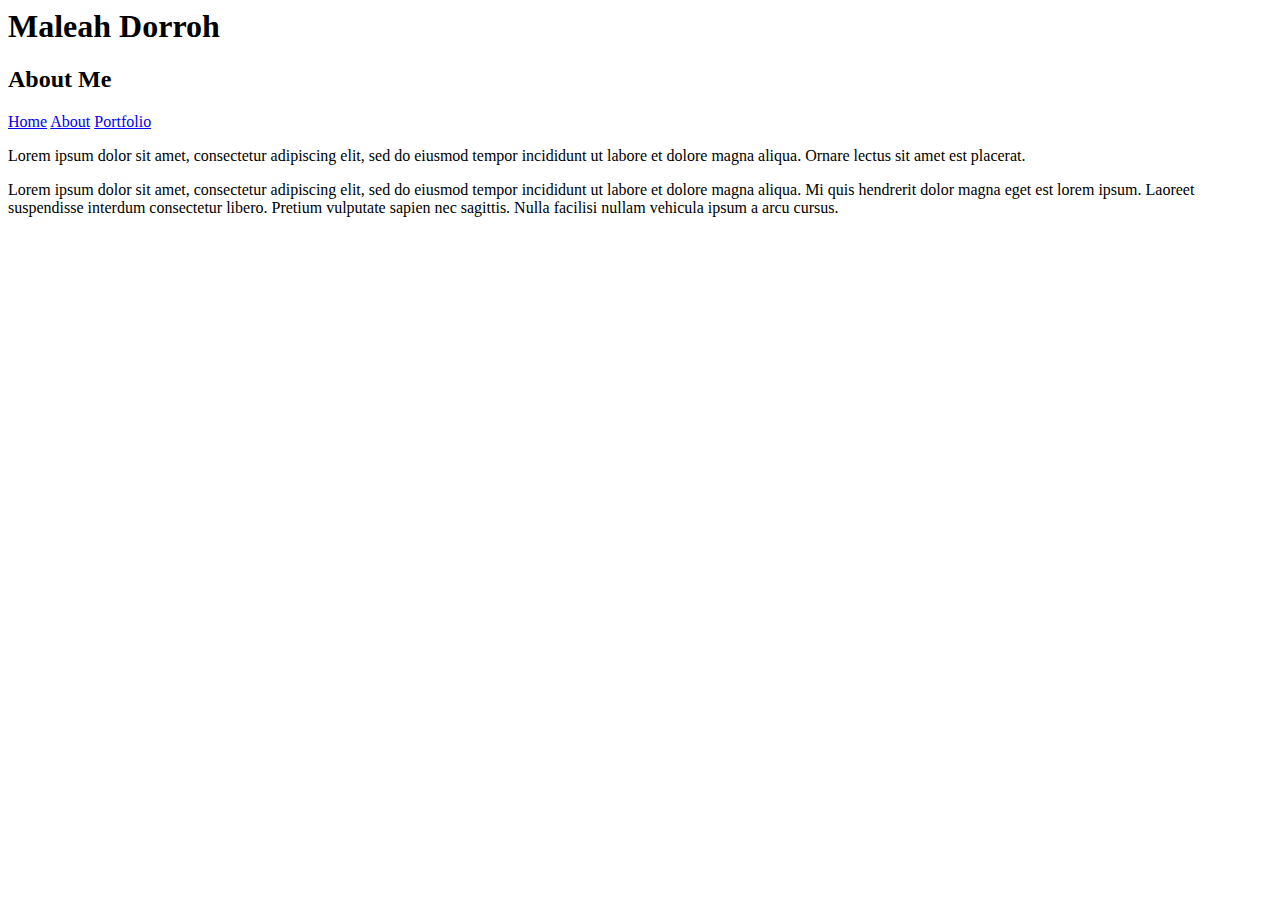
==== Personal_Website/about.html @ 993220b3 "initial commit with files" ====
<html>
    <head>
        <title>Maleah Dorroh</title>
    </head>
    <body>
        <h1>Maleah Dorroh</h1>
        <h2>About Me</h2>
        <nav>
            <a href="index.html">Home</a>
            <a href="about.html">About</a>
            <a href="portfolio.html">Portfolio</a>
        </nav>
        <p>
            Lorem ipsum dolor sit amet, consectetur 
            adipiscing elit, sed do eiusmod tempor 
            incididunt ut labore et dolore magna aliqua. 
            Ornare lectus sit amet est placerat.
        </p>
        <p>
            Lorem ipsum dolor sit amet, consectetur 
            adipiscing elit, sed do eiusmod tempor 
            incididunt ut labore et dolore magna aliqua. 
            Mi quis hendrerit dolor magna eget est lorem 
            ipsum. Laoreet suspendisse interdum consectetur 
            libero. Pretium vulputate sapien nec sagittis. 
            Nulla facilisi nullam vehicula ipsum a arcu cursus. 
        </p>
    </body>
</html>
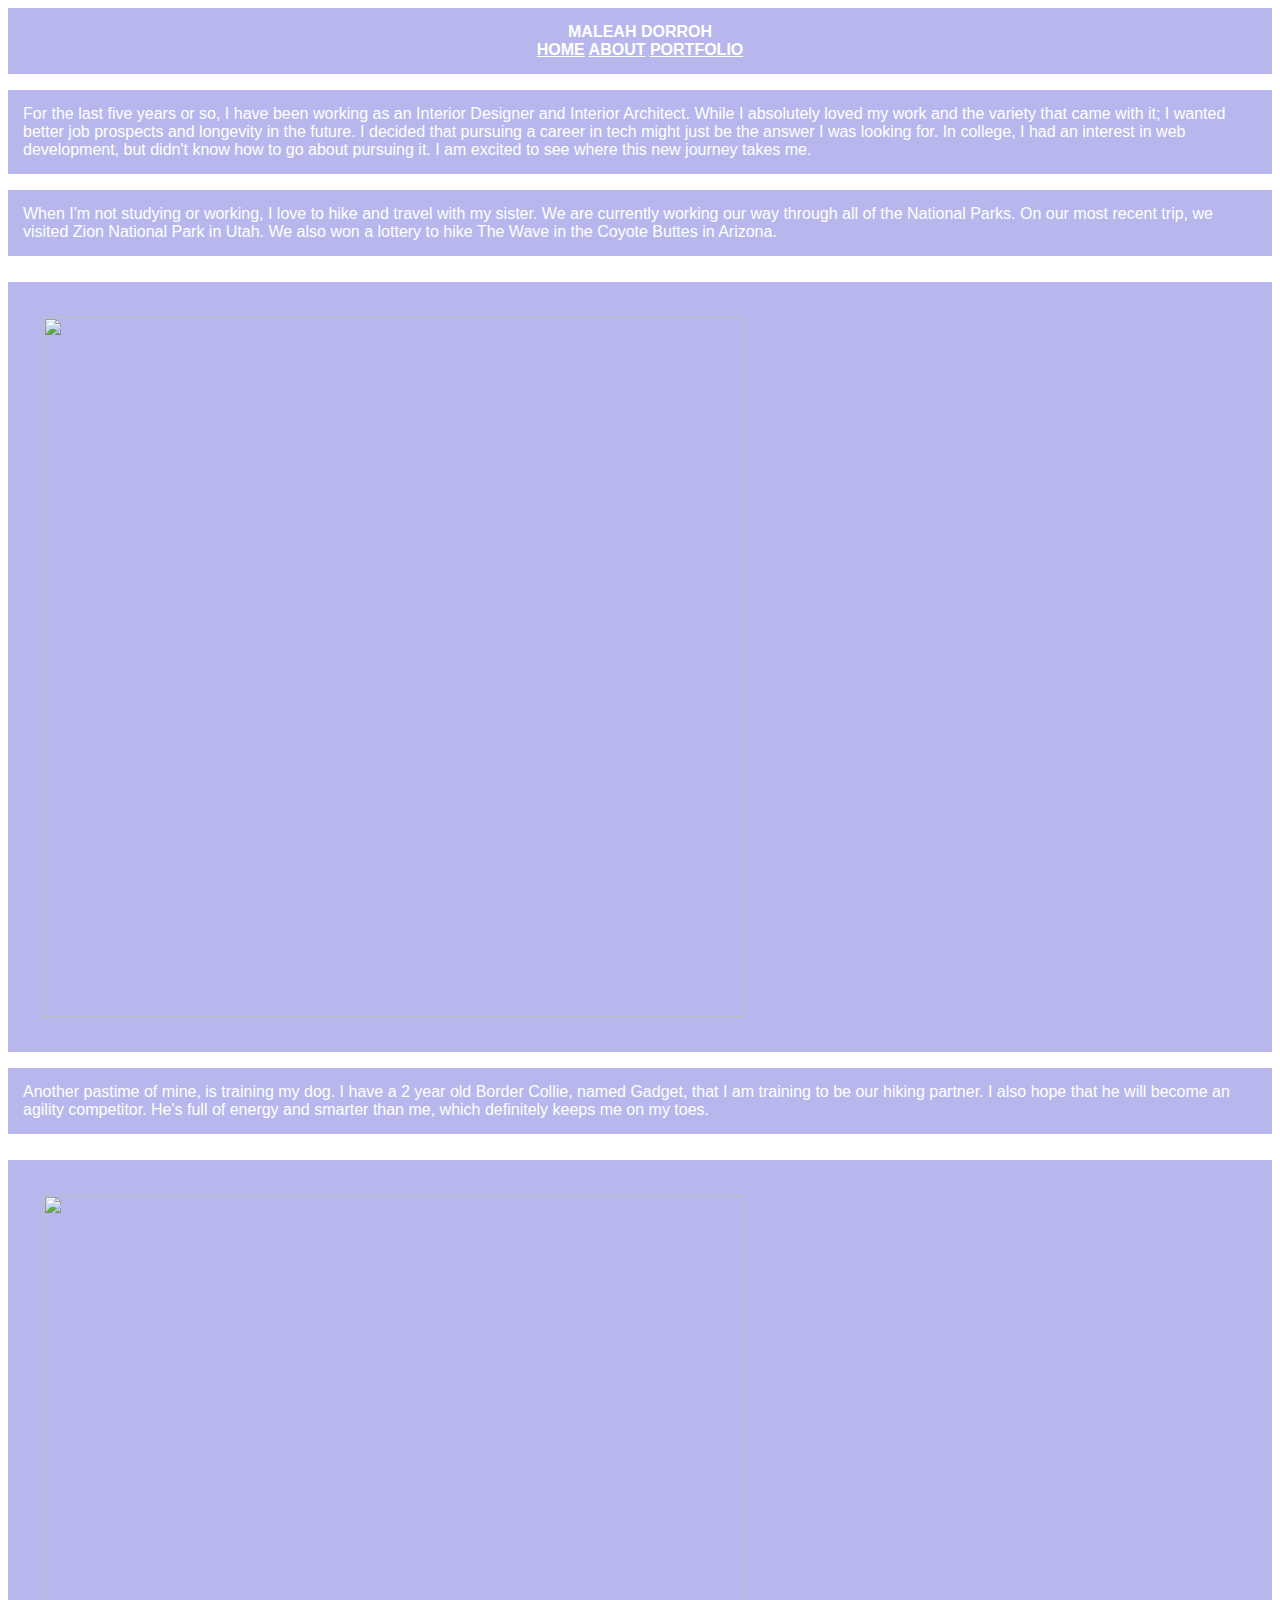
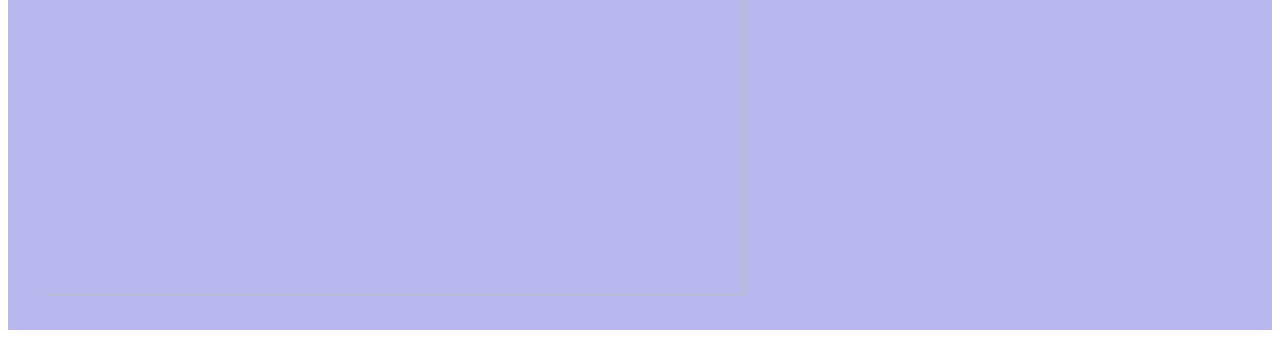
==== commit 626aa224: "about and portfolio changes" ====
--- a/Personal_Website/about.html
+++ b/Personal_Website/about.html
@@ -1,29 +1,46 @@
 <html>
     <head>
         <title>Maleah Dorroh</title>
+        <link rel="stylesheet" type="text/css" href="style.css">
+        <style>
+            #top {background-color: rgb(183, 183, 238);padding: 15px;}
+        </style>
     </head>
     <body>
-        <h1>Maleah Dorroh</h1>
-        <h2>About Me</h2>
-        <nav>
-            <a href="index.html">Home</a>
-            <a href="about.html">About</a>
-            <a href="portfolio.html">Portfolio</a>
-        </nav>
+        <header id="top" class="name"> Maleah Dorroh
+            <nav class="menu">
+                <a href="index.html">Home</a>
+                <a href="about.html">About</a>
+                <a href="portfolio.html">Portfolio</a>
+            </nav>
+        </header>
         <p>
-            Lorem ipsum dolor sit amet, consectetur 
-            adipiscing elit, sed do eiusmod tempor 
-            incididunt ut labore et dolore magna aliqua. 
-            Ornare lectus sit amet est placerat.
+           For the last five years or so, I have been working
+        as an Interior Designer and Interior Architect. While
+        I absolutely loved my work and the variety that came with
+        it; I wanted better job prospects and longevity in the future.
+        I decided that pursuing a career in tech might just be the answer
+        I was looking for. In college, I had an interest in web development,
+        but didn't know how to go about pursuing it. I am excited to see
+        where this new journey takes me.
         </p>
         <p>
-            Lorem ipsum dolor sit amet, consectetur 
-            adipiscing elit, sed do eiusmod tempor 
-            incididunt ut labore et dolore magna aliqua. 
-            Mi quis hendrerit dolor magna eget est lorem 
-            ipsum. Laoreet suspendisse interdum consectetur 
-            libero. Pretium vulputate sapien nec sagittis. 
-            Nulla facilisi nullam vehicula ipsum a arcu cursus. 
+            When I'm not studying or working, I love to hike and travel with
+            my sister. We are currently working our way through all of the National
+            Parks. On our most recent trip, we visited Zion National Park in Utah. 
+            We also won a lottery to hike The Wave in the Coyote Buttes in Arizona.
         </p>
+        <div class="box">
+            <img src="https://upload.wikimedia.org/wikipedia/commons/thumb/b/b2/TheWave_1600pixels.jpg/1200px-TheWave_1600pixels.jpg">
+        </div>
+        <p>
+            Another pastime of mine, is training my dog. I have a 2 year old Border 
+            Collie, named Gadget, that I am training to be our hiking partner. I 
+            also hope that he will become an agility competitor. He's full of energy
+            and smarter than me, which definitely keeps me on my toes.
+        </p>
+        <div class="box">
+            <img src="https://1drv.ms/i/s!ApS5wDyfZp_VmEkZsmgEgKyTedLl?e=i6KjPN">
+        </div>
     </body>
 </html>--- a/Personal_Website/style.css
+++ b/Personal_Website/style.css
@@ -0,0 +1,10 @@
+h1 {color:blueviolet}
+img{margin:10px; width:700px;}
+a:link {color:white}
+a:active {color:blueviolet}
+a:hover {color:blueviolet}
+p {background-color:rgb(183, 183, 238); color: white; font-family: Verdana, Geneva, Tahoma, sans-serif;padding:15px;}
+h2 {color:white; font-family: Verdana, Geneva, Tahoma, sans-serif;}
+div {background-color: rgb(183, 183, 238); padding: 25px;border-top: 10px solid white;}
+.menu {text-align: center;}
+.name {text-align: center; color:white; font-weight: bold; font-family: Verdana, Geneva, Tahoma, sans-serif; text-transform: uppercase;}